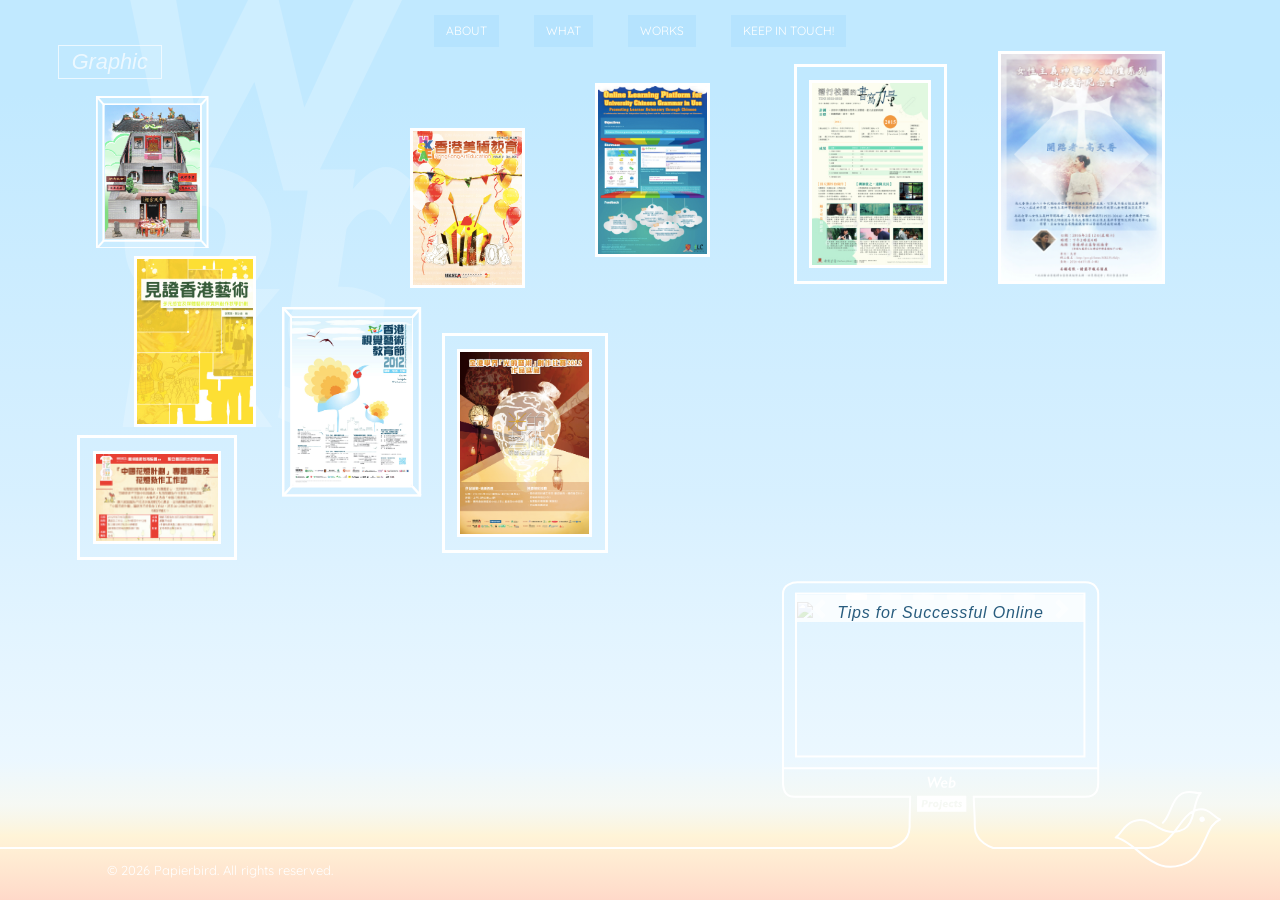
==== works.html @ 5cd2ee88 "portfolio upload" ====
<!DOCTYPE html>
<html lang="en">
	<!-- head -->
	<head>
		<meta charset="UTF-8" />
		<meta name="viewport" content="width=device-width, initial-scale=1.0" />
		<meta name="robots" content="noindex, nofollow, noarchive, nosnippet" />
		<meta http-equiv="X-UA-Compatible" content="ie=edge" />
		<title>:: Papierbird :: Works ::</title>

		<link
			rel="stylesheet"
			href="https://cdnjs.cloudflare.com/ajax/libs/font-awesome/5.12.1/css/all.min.css"
		/>

		<link rel="stylesheet" href="css/menu.css" />
		<link rel="stylesheet" href="css/style.css?rnd=12" />
		<script src="js/js.js"></script>
		<link rel="stylesheet" href="bootstrap/bootstrap.min.css?rnd=4" />
		<script src="bootstrap/jquery.min.js"></script>
		<script src="bootstrap/bootstrap.min.js"></script>
		<script src="bootstrap/popper.min.js"></script>

		<link rel="stylesheet" href="css/lightbox.min.css?rnd=1" />
		<script src="js/lightbox-plus-jquery.js?rnd=1"></script>
	</head>
	<!-- end of head -->

	<body
		class="disable-select"
		oncontextmenu="return false;"
		ondragstart="return false"
	>
		<!-- navbar -->
		<div class="menu-wrap justify-content-center">
			<input type="checkbox" class="toggler" />

			<div class="hamburger">
				<div></div>
			</div>

			<div class="menu">
				<div>
					<div>
						<ul class="navbar-nav">
							<li class="nav-item">
								<a class="nav-link" href="about.html#about">ABOUT</a>
							</li>
							<li class="nav-item">
								<a class="nav-link" href="about.html#what">WHAT</a>
							</li>
							<li class="nav-item">
								<a class="nav-link" href="works.html">WORKS</a>
							</li>
							<li class="nav-item">
								<a class="nav-link" href="mailto:junewongyh@outlook.com"
									>KEEP IN TOUCH!</a
								>
							</li>
						</ul>
					</div>
				</div>
			</div>
		</div>
		<!-- end of navbar-->

		<!-------------------------------------------------- * -------------------------------------------------->

		<!-- contain works-->
		<div id="works" class="container-fluid">
			<!-- row works -->
			<div class="row row-works">
				<!-- works heading -->
				<img
					class="overlay col-sm-3 offset-sm-1 col-6 offset-0"
					src="img/works_heading.svg"
					width="100%"
				/>

				<!-- works -->
				<div class="row work-bg-frm">
					<!-- works bg -->
					<div class="work-bg">
						<a src=""></a>
					</div>

					<!-- web button -->

					<!-- works carousel -->

					<div id="works-carousel" class="carousel slide" data-ride="carousel">
						<!-- Indicators -->
						<ul class="carousel-indicators">
							<li
								data-target="#works-carousel"
								data-slide-to="0"
								class="active"
							></li>
							<li data-target="#works-carousel" data-slide-to="1"></li>
							<li data-target="#works-carousel" data-slide-to="2"></li>
							<li data-target="#works-carousel" data-slide-to="3"></li>
							<li data-target="#works-carousel" data-slide-to="4"></li>
							<li data-target="#works-carousel" data-slide-to="5"></li>
						</ul>

						<!-- The slideshow -->
						<div class="carousel-inner">

							<!-- 1 -->
							<div class="carousel-item active">
								<div
									class="d-flex justify-content-top align-items-top w-100 position-absolute"
								>
									<p>Tips for Successful Online Learning @ CUHK</p>
								</div>
								<a
									class="work-bg-overlay d-flex justify-content-center align-items-center w-100 h-100 position-absolute"
									href="./projects/web/tipsforsol.html"
								></a>
								<img class="" src="./projects/web/img/tipsforsol_00.jpg" />
							</div>

							<!-- 2 -->
							<div class="carousel-item">
								<div
									class="d-flex justify-content-top align-items-top w-100 position-absolute"
								>
									<p>GE Chinese Reflective Writing</p>
								</div>
								<a
									class="work-bg-overlay d-flex justify-content-center align-items-center w-100 h-100 position-absolute"
									href="./projects/web/gecrw.html"
								></a>
								<img class="" src="./projects/web/img/gecrw_00.jpg" />
							</div>

							<!-- 3 -->
							<div class="carousel-item">
								<div
									class="d-flex justify-content-top align-items-top w-100 position-absolute"
								>
									<p>Self-learning Elementary Chinese</p>
								</div>
								<a
									class="work-bg-overlay d-flex justify-content-center align-items-center w-100 h-100 position-absolute"
									href="./projects/web/slec.html"
								></a>
								<img class="" src="./projects/web/img/slec_00.jpg" />
							</div>

							<!-- 4 -->
							<div class="carousel-item">
								<div
									class="d-flex justify-content-top align-items-top w-100 position-absolute"
								>
									<p>WWF STEP</p>
								</div>
								<a
									class="work-bg-overlay d-flex justify-content-center align-items-center w-100 h-100 position-absolute"
									href="./projects/web/wwfstep.html"
								></a>
								<img class="" src="./projects/web/img/wwfstep_00.jpg" />
							</div>

							<!-- 5 -->
							<div class="carousel-item">
								<div
									class="d-flex justify-content-top align-items-top w-100 position-absolute"
								>
									<p>Art of Light 2012</p>
								</div>
								<a
									class="work-bg-overlay d-flex justify-content-center align-items-center w-100 h-100 position-absolute"
									href="./projects/web/aol.html"
								></a>
								<img class="" src="./projects/web/img/aol_00.jpg" />
							</div>

							<!-- 6 -->
							<div class="carousel-item">
								<div
									class="d-flex justify-content-top align-items-top w-100 position-absolute"
								>
									<p>Tradictional Chinese Culture Teaching Materials</p>
								</div>
								<a
									class="work-bg-overlay d-flex justify-content-center align-items-center w-100 h-100 position-absolute"
									href="./projects/web/tccteaching.html"
								></a>
								<img class="" src="./projects/web/img/tcc_00.jpg" />
							</div>
						</div>

						<!-- Left and right controls -->
						<a
							class="carousel-control-prev"
							href="#works-carousel"
							data-slide="prev"
						>
							<span class="carousel-control-prev-icon"></span>
						</a>
						<a
							class="carousel-control-next"
							href="#works-carousel"
							data-slide="next"
						>
							<span class="carousel-control-next-icon"></span>
						</a>
					</div>
				</div>

				<!-- title -->
				<div class="works-poster-ttl-frm">
					<div class="works-poster-ttl">Graphic</div>
				</div>

				<div class="poster">
					<!-- poster title -->

					<!-- poster 1 -->
					<div class="poster1 p-frame overlay">
						<a
							class="works-image-link work-bg-overlay w-100 h-100 position-absolute"
							href="./projects/poster/2010_ancestralhall.jpg"
							data-lightbox="works-set"
							data-title="<h4>Ping Shan Tang Ancestral Hall Puzzle</h4>Learning Material Design<br>Centre for University & School Partnership, CUHK<br><a href='./projects/web/tccteaching.html'>More details</a>"
						>
						</a>
						<img
							class="p-frame-0 works-image"
							src="./projects/poster/2010_ancestralhall.jpg"
							width="100%"
						/>
					</div>

					<!-- poster 2 -->
					<div class="poster2 p-frame p-frame-b overlay">
						<a
							class="works-image-link work-bg-overlay w-100 h-100 position-absolute"
							href="./projects/poster/2011_artwitness.jpg"
							data-lightbox="works-set"
							data-title="<h4>Witness to Hong Kong Art</h4>Publication Design<br>Hong Kong Society for Education in Art<br><a href='https://4f022cd4-0c3c-4f9f-a151-7f875d7fc702.filesusr.com/ugd/0e4adc_e92e0e4e6d314ba9909618e3168b129a.pdf' target='_blank'>Visit content</a> (from <a href='https://www.hksea.org.hk/reference' target='_blank' class='lightbox-link'>https://www.hksea.org.hk/reference</a>)"
						>
						</a>
						<img
							class="works-image"
							src="./projects/poster/2011_artwitness.jpg"
							width="100%"
						/>
					</div>

					<!-- poster 3 -->
					<div class="poster3 p-frame p-frame-b p-frame-2 overlay">
						<a
							class="works-image-link work-bg-overlay w-100 h-100 position-absolute"
							href="./projects/poster/2012_chineselantern.jpg"
							data-lightbox="works-set"
							data-title="<h4>Chinese Lantern Project Flyer</h4>Graphic Design<br>Hong Kong Society for Education in Art"
						>
						</a>
						<img
							class="p-frame-b works-image"
							src="./projects/poster/2012_chineselantern.jpg"
							width="100%"
						/>
					</div>

					<!-- poster 4 -->
					<div class="poster4 p-frame overlay">
						<a
							class="works-image-link work-bg-overlay w-100 h-100 position-absolute"
							href="./projects/poster/2012_hkvaef.jpg"
							data-lightbox="works-set"
							data-title="<h4>Hong Kong Visual Arts Education Festival Poster</h4>Poster Design<br>Hong Kong Society for Education in Art"
						>
						</a>
						<img
							class="p-frame-3 works-image"
							src="./projects/poster/2012_hkvaef.jpg"
							width="100%"
						/>
					</div>

					<!-- poster 5 -->
					<div class="poster5 p-frame p-frame-b overlay">
						<a
							class="works-image-link work-bg-overlay w-100 h-100 position-absolute"
							href="./projects/poster/2012_hksea20thcover.jpg"
							data-lightbox="works-set"
							data-title="<h4>Hong Kong Art Education Journal, 20th Anniversary</h4>Publication Design<br>Hong Kong Society for Education in Art"
						>
						</a>
						<img
							class="works-image"
							src="./projects/poster/2012_hksea20thcover.jpg"
							width="100%"
						/>
					</div>

					<!-- poster 6 -->
					<div class="poster6 p-frame p-frame-b p-frame-2 overlay">
						<a
							class="works-image-link work-bg-overlay w-100 h-100 position-absolute"
							href="./projects/poster/2012_aol.jpg"
							data-lightbox="works-set"
							data-title="<h4>Art of Light Poster</h4>Poster Design<br>Hong Kong Society for Education in Art<br><a href='./projects/web/aol.html'>More details</a>"
						>
						</a>
						<img
							class="p-frame-b works-image"
							src="./projects/poster/2012_aol.jpg"
							width="100%"
						/>
					</div>

					<!-- poster 7 -->
					<div class="poster7 p-frame p-frame-b overlay">
						<a
							class="works-image-link work-bg-overlay w-100 h-100 position-absolute"
							href="./projects/poster/2014_TLIE.jpg"
							data-lightbox="works-set"
							data-title="<h4>Teaching and Learning Innovation Expo Poster</h4>Exhibition Presentation Design<br>Independent Learning Center, CUHK"
						>
						</a>
						<img
							class="works-image"
							src="./projects/poster/2014_TLIE.jpg"
							width="100%"
						/>
					</div>

					<!-- poster 8 -->
					<div class="poster8 p-frame p-frame-b p-frame-2 overlay">
						<a
							class="works-image-link work-bg-overlay w-100 h-100 position-absolute"
							href="./projects/poster/2015_TLIE.jpg"
							data-lightbox="works-set"
							data-title="<h4>Teaching and Learning Innovation Expo Poster</h4>Exhibition Presentation Design<br>Independent Learning Center, CUHK"
						>
						</a>
						<img
							class="p-frame-b works-image"
							src="./projects/poster/2015_TLIE.jpg"
							width="100%"
						/>
					</div>

					<!-- poster 9 -->
					<div class="poster9 p-frame p-frame-b overlay">
						<a
							class="works-image-link work-bg-overlay w-100 h-100 position-absolute"
							href="./projects/poster/2016_ktsmemorialceremony.jpg"
							data-lightbox="works-set"
							data-title="<h4>Dr. Kao Tien-shiang Memorial Ceremony Forum Poster</h4>Poster Design<br>Hong Kong Women Christian Council"
						>
						</a>
						<img
							class="works-image"
							src="./projects/poster/2016_ktsmemorialceremony.jpg"
							width="100%"
						/>
					</div>


				</div>

				<!-- footer -->
				<footer class="works-footer text-white h6 fixed-bottom offset-1">
				&#169 <script>document.write(new Date().getFullYear())</script> Papierbird. All rights reserved.
			</footer>	
			</div>
			<!-- row works -->
		</div>
		<!-- contain works-->

		<!-------------------------------------------------- * -------------------------------------------------->
	</body>
</html>
---- css/menu.css ----
/* menu */

.menu-wrap {
	position: fixed;
	top: 0;
	right: 0;
	left: 0;
	z-index: 5000;
	display: flex;
}

ul.navbar-nav {
	display: flex;
	flex-direction: row;
	margin-top: 15px;
}

ul.navbar-nav li a.nav-link {
	font-size: 12px;
	height: 32px;
	font-weight: light;
	color: #ffffff;
	background-color: rgba(134, 202, 247, 0.2);
	padding: 6px 12px;
	-webkit-transition: all 500ms ease;
	-o-transition: all 500ms ease;
	transition: all 500ms ease;
}

ul li a.nav-link:hover {
	background-color: rgba(134, 202, 247, 0.7);
	color: #ffffff;
}

li.nav-item:not(:last-child) {
	margin-right: 35px;
}

.toggler {
	display: none;
}

/* -------------------------------------------------- lalala -------------------------------------------------- */

@media only screen and (max-width: 576px) {
	.toggler {
		position: absolute;
		top: 0.5rem;
		right: 0.5rem;
		width: 60px;
		height: 60px;
		z-index: 6000;
		opacity: 0;
		cursor: pointer;
		display: block;
	}

	.hamburger {
		position: absolute;
		top: 1rem;
		right: 1rem;
		width: 50px;
		height: 50px;
		border-radius: 50%;
		z-index: 5500;
		display: flex;
		align-items: center;
		justify-content: center;
		background-color: rgba(134, 203, 227, 0.4);
	}

	.hamburger > div {
		position: absolute;
		width: 50%;
		height: 3px;
		border-radius: 1.5px;
		background-color: #ffffff;
		transition: 0.4s;
	}

	.hamburger > div:before {
		content: '';
		position: absolute;
		width: 100%;
		height: 3px;
		border-radius: 1.5px;
		background-color: #ffffff;
		top: -10px;
		right: 0;
		transition: 0.4s;
	}

	.hamburger > div:after {
		content: '';
		position: absolute;
		width: 100%;
		height: 3px;
		border-radius: 1.5px;
		background-color: #ffffff;
		top: 10px;
		left: 0;
		transition: 0.4s;
	}

	.toggler:checked + .hamburger > div {
		transform: rotate(-225deg);
		-webkit-transition: all 500ms ease;
		-o-transition: all 500ms ease;
		transition: all 500ms ease;
	}

	.toggler:checked:hover + .hamburger > div {
		transform: rotate(-225deg);
	}

	.toggler:checked + .hamburger > div:before,
	.toggler:checked + .hamburger > div:after {
		top: 0;
		transform: rotate(90deg);
	}

	ul.navbar-nav {
		flex-direction: column;
		font-size: 10vw !important;
	}

	ul.navbar-nav li.nav-item {
		margin: 1vw 0 !important;
	}

	.menu {
		position: fixed;
		top: 0;
		left: 0;
		width: 100%;
		height: 100%;
		visibility: hidden;
		transition: 0.6s;
	}

	.menu > div {
		position: absolute;
		top: 50%;
		left: 50%;
		transform: translateX(150%) translateY(-50%);
		width: 1800px;
		height: 1800px;
		border-radius: 50%;
		background-color: rgba(255, 255, 255, 0.95);
		display: flex;
		justify-content: center;
		align-items: center;
		text-align: center;
		transition: 0.6s;
	}

	.menu > div > div {
		max-width: 90vw;
		max-height: 100vh;
		opacity: 0;
		transition: 0.6s;
	}

	.menu > div > div > ul > li {
		list-style: none;
	}

	ul.navbar-nav li a.nav-link {
		background-color: rgba(134, 202, 247, 0.8);
		font-size: 8vw !important;
		font-family: 'Gill Sans';
		font-style: italic;
		font-weight: 800 !important;
		height: unset;
		padding: 0.36em 0.7em !important;
		line-height: 0.8em;
	}

	.menu > div > div > ul > li > a {
		text-decoration: none;
		color: #fff;
		margin: 0.5rem;
		transition: 0.3s;
		display: inline-block;
	}

	.menu > div > div > ul > li > a:hover {
		background-color: rgba(134, 202, 247, 1);
	}

	.toggler:checked ~ .menu {
		visibility: visible;
	}

	.toggler:checked ~ .menu > div {
		transform: translateX(-50%) translateY(-50%);
	}

	.toggler:checked ~ .menu > div > div {
		opacity: 1;
	}
}

/* skills nav */

#myTab {
	border-bottom: unset;
	margin-bottom: 3em;
}

.what-cloud {
	background: url('../img/what_skills_cloud.svg') bottom center/100% no-repeat;
	height: auto;
}

ul.skillsnav li.nav-item:not(:last-child) {
	margin-right: 5vw;
}

ul.skillsnav.nav li.nav-item a {
	padding: unset;
}

ul.skillsnav a.nav-link {
	color: #86cbe3;
	text-align: center;
	border: unset;
	background-color: unset;
	padding: 3px 25px !important;
	-webkit-transition: unset;
	-o-transition: unset;
	transition: unset;
}

ul.skillsnav a.nav-link.active,
ul.skillsnav a.nav-link:hover {
	border: unset;
	background-color: unset;
	color: #285c7e;
	margin-left: -25px;
	padding-left: 50px !important;
}

ul.skillsnav a#overall-tab.active,
ul.skillsnav a#overall-tab:hover {
	background: url('../img/what_skillsbtn_gf.svg') left no-repeat;
}

ul.skillsnav a#software-tab.active,
ul.skillsnav a#software-tab:hover {
	background: url('../img/what_skillsbtn_yf.svg') left no-repeat;
}

ul.skillsnav a#coding-tab.active,
ul.skillsnav a#coding-tab:hover {
	background: url('../img/what_skillsbtn_bf.svg') left no-repeat;
}

@media only screen and (max-width: 320px) {
	.skillsnav {
		margin-left: 10px;
	}
}

@media only screen and (max-width: 576px) {
	ul.skillsnav a.nav-link {
		padding: 1px 12px !important;
	}

	ul.skillsnav a.nav-link.h4,
	.s-item.what-cloud.h4 {
		font-size: 1rem;
	}

	ul.skillsnav li.nav-item:not(:last-child) {
		margin-right: 3vw;
	}

	ul.skillsnav a.nav-link.active,
	ul.skillsnav a.nav-link:hover {
		margin-left: -12px;
		padding-left: 24px !important;
	}

	ul.skillsnav a#overall-tab.active,
	ul.skillsnav a#overall-tab:hover {
		background: url('../img/what_skillsbtn_gf.svg') left/23% no-repeat;
	}

	ul.skillsnav a#software-tab.active,
	ul.skillsnav a#software-tab:hover {
		background: url('../img/what_skillsbtn_yf.svg') left/23% no-repeat;
	}

	ul.skillsnav a#coding-tab.active,
	ul.skillsnav a#coding-tab:hover {
		background: url('../img/what_skillsbtn_bf.svg') left/23% no-repeat;
	}
}

/* my tab content */

#myTabContent .what-skills-level {
	margin-bottom: 2em;
}

.what-skills-table {
	width: 70vw;
	display: grid;
	/* grid-template-columns: repeat(6, 1fr);grid-template-rows: repeat(8, 1fr); */
	grid-column-gap: 35px;
	grid-row-gap: 20px;
}

.s-item {
	padding-bottom: 1.2vw;
	text-align: center;
	margin-bottom: unset !important;
	line-height: unset !important;
	min-width: 150px;
	color: #285c7e !important;
}

/* types */

.s-be {
	grid-area: 1 / 2 / 2 / 3;
}

.s-elmt {
	grid-area: 1 / 3 / 2 / 4;
}

.s-int {
	grid-area: 1 / 4 / 2 / 5;
}

.s-adv {
	grid-area: 1 / 5 / 2 / 6;
}

.s-exp {
	grid-area: 1 / 6 / 2 / 7;
}

/* items */

.s-item1 {
	grid-area: 2 / 1 / 3 / 2;
}

.s-item2 {
	grid-area: 3 / 1 / 4 / 2;
}

.s-item3 {
	grid-area: 4 / 1 / 5 / 2;
}

.s-item4 {
	grid-area: 5 / 1 / 6 / 2;
}

.s-item5 {
	grid-area: 6 / 1 / 7 / 2;
}

.s-item6 {
	grid-area: 7 / 1 / 8 / 2;
}

.s-item7 {
	grid-area: 8 / 1 / 9 / 2;
}

.s-item8 {
	grid-area: 9 / 1 / 10 / 2;
}

/* level */

/* overall level */
.s-res {
	grid-area: 2 / 2 / 3 / 5;
}

.s-des {
	grid-area: 3 / 2 / 4 / 7;
}

.s-code {
	grid-area: 4 / 2 / 5 / 6;
}

/* software level */
.s-ps {
	grid-area: 2 / 2 / 3 / 7;
}

.s-illu {
	grid-area: 3 / 2 / 4 / 7;
}

.s-ind {
	grid-area: 4 / 2 / 5 / 7;
}

.s-fig {
	grid-area: 5 / 2 / 6 / 6;
}


.s-ae {
	grid-area: 6 / 2 / 7 / 5;
}

.s-pp {
	grid-area: 7 / 2 / 8 / 5;
}



/* coding level */
.s-html {
	grid-area: 2 / 2 / 3 / 7;
}

.s-css {
	grid-area: 3 / 2 / 4 / 7;
}

.s-js {
	grid-area: 4 / 2 / 5 / 5;
}

.s-bsp {
	grid-area: 5 / 2 / 6 / 6;
}




/* length */

.s-sle {
	display: none;
}

/* level bg */
.s-le-adv-exp {
	background: url('../img/what_sle_adv_exp.svg') bottom center/100% no-repeat;
	height: 100%;
	margin-right: 1vw;
}

.s-le-elmt-int {
	background: url('../img/what_sle_elmt_int.svg') bottom center/100% no-repeat;
	height: 100%;
	margin-right: 1vw;
}

.s-le-be {
	background: url('../img/what_sle_be.svg') bottom center/100% no-repeat;
	height: 100%;
}

@media only screen and (max-width: 768px) {
	#myTabContent {
		justify-content: center;
	}

	.s-be,
	.s-elmt,
	.s-int,
	.s-adv,
	.s-exp {
		display: none;
	}

	.s-item {
		padding-bottom: 2.1vw;
		min-width: 7em;
	}

	/* short level*/
	.s-res,
	.s-ps,
	.s-html {
		grid-area: 2 / 2 / 3 / 4;
	}

	.s-des,
	.s-illu,
	.s-css {
		grid-area: 3 / 2 / 4 / 4;
	}

	.s-code,
	.s-ind,
	.s-js {
		grid-area: 4 / 2 / 5 / 4;
	}

	.s-fig,
	.s-bsp {
		grid-area: 5 / 2 / 6 / 4;
	}

	.s-ae,
 {
		grid-area: 6 / 2 / 7 / 4;
	}

	.s-pp {
		grid-area: 7 / 2 / 8 / 4;
	}



	/* hide long length */

	.s-le-adv-exp,
	.s-le-elmt-int,
	.s-le-be {
		display: none;
	}
}

@media only screen and (min-width: 576px) and (max-width: 768px) {
	.s-sle {
		display: grid;
		background: url('../img/what_sle.svg') bottom center/100% no-repeat;
		height: auto;
		padding: 0 2vw 3vw 4vw;
		margin-top: 1vw;
		margin-bottom: 0 !important;
	}
}

@media only screen and (min-width: 400px) and (max-width: 576px) {
	.what-skills-table {
		margin-left: -10vw;
	}

	.s-sle {
		display: grid;
		background: url('../img/what_sle.svg') bottom center/100% no-repeat;
		height: auto;
		padding: 0vw 10vw 2.3vw 4vw;
		margin-top: 1vw;
		margin-bottom: 0 !important;
	}
}

@media only screen and (max-width: 400px) {
	.what-skills-table {
		margin-left: -15vw;
	}

	.s-sle {
		display: grid;
		background: url('../img/what_sle.svg') bottom center/100% no-repeat;
		height: auto;
		padding: 0vw 10vw 2.3vw 4vw;
		margin-top: 1vw;
		margin-bottom: 0 !important;
		margin-left: -5vw;
	}
}
---- css/style.css ----
@font-face {
	font-family: 'Gill Sans', sans-serif;
	src: url('../fonts/GillSans.ttc');
}

@import url('https://fonts.googleapis.com/css2?family=Noto+Serif+TC:wght@700&display=swap');

html,
body {
	height: 100%;
}

html {
	-webkit-text-size-adjust: none !important;
}

html,
body {
	scroll-behavior: smooth;
}

.cr-text {
	color: #285c7e !important;
	opacity: 0.9 !important;
}

.cr-whtext {
	color: #86cbe3 !important;
}

.cr-res-ttl {
	color: #c5ed91;
}

.cr-resbd {
	border-color: #e5fdc6;
}

.cr-resbg {
	background-color: rgba(229, 253, 198, 0.3);
}

.cr-des-ttl {
	color: #f0e68f;
}

.cr-desbd {
	border-color: #fffbd3;
}

.cr-desbg {
	background-color: rgba(253, 247, 198, 0.3);
}

.cr-dev-ttl {
	color: #a0dbef;
}

.cr-devbd {
	border-color: #b5e8fa;
}

.cr-devbg {
	background-color: rgba(181, 232, 250, 0.3);
}

.cr-subh {
	color: #b5e8fa;
}

.cr-whtlevel {
	color: #98d4e8 !important;
}

.cr-ref {
	color: #ebfaff;
}

.cr-proj {
	color: #5b5b5b;
}

.opacity-9 {
	opacity: 0.9;
}

.overlay {
	position: absolute !important;
	top: 0;
	left: 0;
	right: 0;
	bottom: 0;
}

/* project papierbird */

.cr-proj-pp-frm {
	border: 1px solid #c5eaff;
}

.cr-proj-pp-bg {
	background-color: rgba(134, 203, 227, 0.2);
}

a.cr-proj-pp-bg:hover {
	background-color: rgba(134, 203, 227, 0.4);
}

/* project tipsforsol */

.cr-proj-sol-info {
	color: #2c6f14;
}

.cr-proj-sol {
	color: #279401;
}

.cr-proj-sol-link {
	color: #98cc43;
}

.cr-proj-sol-frm {
	border: 1px solid #ecffc2;
}

.cr-proj-sol-bg {
	background-color: rgba(236, 255, 194, 0.3);
}

a.cr-proj-sol-bg:hover {
	background-color: rgba(236, 255, 194, 0.9);
}

/* project gecrw */

.cr-proj-gecrw-info {
	color: #267e91;
}

.cr-proj-gecrw {
	color: #285761;
}

.cr-proj-gecrw-link {
	color: #f8cd41;
}

.cr-proj-gecrw-frm {
	border: 1px solid rgba(248, 205, 65, 0.2);
}

.cr-proj-gecrw-bg {
	background-color: rgba(248, 205, 65, 0.1);
}

a.cr-proj-gecrw-bg:hover {
	background-color: rgba(248, 205, 65, 0.4);
}

/* project slec */

.cr-proj-slec-info {
	color: #1f99e4;
}

.cr-proj-slec {
	color: #0572b7;
}

.cr-proj-slec-link {
	color: #f8cd41;
}

.cr-proj-slec-frm {
	border: 1px solid #fdf6dc;
}

.cr-proj-slec-bg {
	background-color: rgba(252, 245, 217, 0.3);
}

a.cr-proj-slec-bg:hover {
	background-color: rgba(252, 245, 217, 0.6);
}

/* project step */

.cr-proj-step-info {
	color: #7a3c03;
}

.cr-proj-step {
	color: #ff7a00;
}

.cr-proj-step-link {
	color: #ffd300;
}

.cr-proj-step-frm {
	border: 1px solid rgba(255, 211, 0, 0.2);
}

.cr-proj-step-bg {
	background-color: rgba(255, 211, 0, 0.1);
}

a.cr-proj-step-bg:hover {
	background-color: rgba(255, 211, 0, 0.3);
}

/* project bunnana */

.cr-proj-bunnana-info1 {
	color: #a245da;
}

.cr-proj-bunnana-info2 {
	color: #fae408;
}

.cr-proj-bunnana-info3 {
	color: #7bdc22;
}

.cr-proj-bunnana {
	color: #6a0682;
}

.cr-proj-bunnana-frm {
	border: 1px solid rgba(218, 132, 255, 0.3);
}

.cr-proj-bunnana-bg {
	background-color: rgba(218, 132, 255, 0.15);
}

/* project aol */

.cr-proj-aol {
	color: #9e3c0a;
}

.cr-proj-aol-info {
	color: #ee8253;
}

.cr-proj-aol-frm {
	border: 1px solid #feefc9;
}

.cr-proj-aol-bg {
	background-color: #fff8ed;
}

/* project tcc */
.tcc-quote {
	font-family: 'Noto Serif TC', serif;
	font-size: 1.5em;
	text-indent: -0.5em;
	line-height: 1.5em;
	letter-spacing: 0.05em;
}



/* html */

body h5,
body .h5 {
	line-height: 1.7em;
	font-size: calc(12px + 0.35vw);
	/* font-size: 16px; */
}

.heading {
	font-family: 'Gill Sans', sans-serif;
	font-size: 288px;
	font-weight: 700;
	font-style: italic;
	line-height: 40%;
}

.subhead {
	font-family: 'Gill Sans', sans-serif;
	font-size: 42px;
	font-weight: 700;
	font-style: italic;
}

/* -------------------------------------------------- main -------------------------------------------------- */

/* about */

.row-about {
	background: url('../img/about_bg.jpg') top center/cover no-repeat;
	min-height: 100vh;
}

.about-frm {
	background: url('../img/about.svg') center/100% no-repeat;
	z-index: 2;
}

.about-text-ttl,
.about-text img {
	display: none;
}

.about-text h5 {
	width: 75%;
	padding-left: 20%;
	padding-top: 160px;
	z-index: 3;
}

/* what to do */
#what {
	margin-top: 7.5vw;
	position: relative;
}

.row-what-bg {
	background: url('../img/what_bgtop.svg') top left -7.5vw/100% no-repeat;
	height: 100%;
}

.what-title {
	top: -3vw;
	float: left !important;
}

.what-cloudtop {
	background: url('../img/what_cloudtop.svg') top/100% no-repeat;
	margin-top: 14vw;
	z-index: 1000;
}

.what-intro {
	margin-top: 4vw;
	margin-left: 4.5vw;
	z-index: 4000;
}

.what-intro-title {
	border-bottom: 3px solid #b5e8fa;
	padding: 0 !important;
}

.what-introtext {
	margin-top: 15px;
	padding: 0 !important;
}

.what-bird {
	margin-top: 12vw;
	margin-right: 1vw;
	z-index: 2000;
}

/* what i can do */

.what-icando {
	margin-top: 35vw;
	position: relative;
}

.what-icando-lm {
	margin-left: 8vw;
}

.what-textbox {
	position: relative;
	display: table;
	width: 235px;
	height: 235px;
	padding: 20px 40px 20px 20px;
	z-index: 3000;
}

.what-textbox.h5 {
	line-height: 1.5em;
}

.what-textbox:not(:last-child) {
	margin-right: 5.5vw;
}

.what-textfrm {
	width: 235px;
	height: 235px;
	margin: -17px 0 0 -17px;
	border-style: solid;
	border-width: 2px;
	z-index: 2500;
}

.what-textfrm p {
	margin: -22px 0 0 -32px;
}

/* what skills */

#skills {
	position: relative;
}

.row-skills-bg {
	background: linear-gradient(
			to top,
			#c4eaff 5.21%,
			rgba(225, 251, 253, 0.45) 77.08%,
			rgba(217, 248, 252, 0) 100%
		)
		no-repeat;
	background-position: top left -7.5vw;
	height: 100%;
}

.what-cloudbtm {
	background: url('../img/what_cloudbtm.svg') top/100% no-repeat;
}

.what-skills-vlb {
	border-left: 6px solid #ffffff;
	height: 27vw;
	z-index: 450;
}

.what-skills-vl {
	border-left: 0.25px solid #b5e8fa;
	height: 28vw;
	margin-left: -5px;
	z-index: 500;
}

.what-skills-bird {
	position: absolute !important;
	margin-top: 23vw;
	background: url('../img/what_skills_bird.png') top/100% no-repeat;
}

/* what skills frame */

.what-skills-title {
	margin-top: 1em;
}

.what-skills {
	position: relative;
	margin-top: 2rem;
	margin-bottom: 8rem;
}

/* about works */

#about-works {
	position: relative;
	margin-top: -1px;
}

.about-work-bg {
	width: 100%;
	line-height: 0.8 !important;
}

.about-work-bg a {
	width: 100%;
	padding-right: 5vw;
	margin-top: 13vw;
	content: url('../img/what_works_bg.svg');
}

.about-work-bg-link {
	position: absolute;
	margin-left: 50.5%;
	margin-top: 25.3%;
	width: 29.35%;
	height: 30.9%;
	font-family: 'Gill Sans', sans-serif;
	font-size: 3.2vw;
	font-weight: normal;
	font-style: italic;
	letter-spacing: 0.05em;
}

a.about-work-bg-text {
	color: #86cbe3;
	-webkit-transition: all 500ms ease;
	-o-transition: all 500ms ease;
	transition: all 500ms ease;
}

a.about-work-bg-text:hover {
	color: #86cbe3;
	background: #dbeff7;
	color: #fff;
}

/* about ref */

#about-ref {
	position: relative;
}

.about-ref-bg {
	/* background-color: #c4eaff; */
	background-image: url('../img/what_ref_bg.svg');
	background-position: top left -7.5vw;
	background-repeat: repeat-y;
	background-size: 100%;
	padding-bottom: 12rem;
}

.ref-box {
	position: relative;
	border: 0.5px solid #ffffff;
	padding: 1.3em 1.5em !important;
	line-height: 1.2em;
}

.ref-text p {
	font-size: 1.3rem;
	font-weight: 400;
	line-height: 1.3em;
}
.ref-text {
	position: relative;
	z-index: 1000;
}

.ref-quoteup {
	position: absolute;
	margin-left: -3em;
	margin-top: -3em;
	opacity: 0.7;
}

.ref-quotedown {
	position: relative;
	float: right;
	margin-top: -2em;
	margin-right: -3em;
	margin-bottom: -2.5em;
	opacity: 0.7;
}

/* works */

#works {
	position: relative;
}

.row-works {
	background: url('../img/works_bg.svg') bottom center/cover no-repeat;
	height: 100vh;
	min-height: -webkit-fill-available;
}

.work-bg-frm {
	position: fixed;
	right: 0;
	bottom: 30px;
	width: 105%;
}

.work-bg {
	width: 100%;
	line-height: 0.8 !important;
}

.work-bg a {
	width: 100%;
	padding-right: 5vw;
	content: url('../img/works_bg_computer.svg');
}

#works-carousel {
	position: absolute;
    margin-left: 62.95%;
    margin-top: 1.04%;
    width: 21.35%;
}

#works-carousel .carousel-item img {
	width: 100%;
}

#works-carousel .carousel-item p {
	background: rgba(255, 255, 255, 0.8);
	color: #285c7e;
	font-family: 'Gill Sans', sans-serif;
	font-size: 1em;
	font-weight: normal;
	font-style: italic;
	letter-spacing: 0.05em;
	line-height: 1.2em;
	text-align: center;
	padding: 0.6vw;
	width: 100%;
	margin-top: unset;
	margin-bottom: unset;
}

#works-carousel .carousel-indicators li {
	width: 1.8vw;
	height: 0.4vw;
	margin-right: 0.5vw;
	margin-left: 0.5vw;
	border-radius: 1vw;
	cursor: pointer;
}

#works-carousel .carousel-indicators {
	bottom: 0;
	margin-bottom: 1vw;
}

.work-bg-overlay {
	opacity: 0;
	-webkit-transition: all 500ms ease;
	-o-transition: all 500ms ease;
	transition: all 500ms ease;
}

.work-bg-overlay:hover {
	background: #ffffff;
	opacity: 50%;
}

/* poster */

.p-frame {
	bottom: unset;
	z-index: 2000;
}

.p-frame-b {
	border: 0.25vw solid #fff;
}

.p-frame-0 {
	padding: 0.69vw;
	background: url('../projects/poster/poster_frm3.svg') top/cover no-repeat;
}

.p-frame-2 {
	padding-right: 2vw;
}

.p-frame-2 img {
	margin: 1vw;
}

.p-frame-3 {
	padding: 0.85vw;
	background: url('../projects/poster/poster_frm3.svg') top/cover no-repeat;
}

.works-poster-ttl {
	position: absolute;
	font-family: 'Gill Sans', sans-serif;
	font-size: 1.7vw;
	font-style: italic;
	line-height: 1.5em;
	color: #ffffff;
	opacity: 70%;
	border: 1px solid #ffffff;
	padding: 0 0.6em;
	margin-left: 4.5%;
	margin-top: 3.5%;
}

.poster1 {
	max-width: 8.8%;
    margin-left: 7.5%;
    margin-top: 7.5%;
}

.poster2 {
	max-width: 9.5%;
    margin-left: 10.5%;
    margin-top: 20%;
}

.poster3 {
	max-width: 12.5%;
    margin-left: 6%;
	margin-top: 34%;
}

.poster4 {
	max-width: 11%;
	margin-left: 22%;
	margin-top: 24%;
}

.poster5 {
	max-width: 9%;
	margin-left: 32%;
	margin-top: 10%;
}

.poster6 {
	max-width: 13%;
	margin-left: 34.5%;
	margin-top: 26%;
}

.poster7 {
	max-width: 9%;
	margin-left: 46.5%;
	margin-top: 6.5%;
}

.poster8 {
	max-width: 12%;
	margin-left: 62%;
	margin-top: 5%;
}

.poster9 {
  max-width: 13%;
  margin-left: 78%;
  margin-top: 4%;
}

/* projects */

body.project {
	height: usnet;
}

.project h3 {
	line-height: 1em;
}

.project img {
	width: 100%;
}

.project-header a {
	color: #86cbe3;
	line-height: 1.3em;
	font-weight: lighter;
	margin: 0 4%;
}

.project-header a:hover {
	color: #4eaccc;
}

.header-line {
	border-top: 1px #86cbe3 solid;
	opacity: 50%;
}

.project-info {
	font-size: 13px;
}

.project-info p {
	line-height: 1.2em;
	margin-top: 4px;
	margin-bottom: 0;
}

.project-info br {
	margin-bottom: 5px;
}

.project-main h1 {
	line-height: 0.8em !important;
}

.project-main p {
	padding: 10px 13px;
}

.project-half {
	margin-top: -9vw;
}

.proj-imgshadow {
	border: 0.5rem solid #ffffff;
	box-shadow: 0.15vw 0.15vw 0.4vw rgba(112, 150, 155, 0.15);
	margin-bottom: 20px;
}

.proj-shadow {
	box-shadow: 0.15vw 0.15vw 0.4vw rgba(112, 150, 155, 0.15);
	margin-bottom: 20px;
}

.project-half img:not(:last-child) {
	margin-right: 1vw;
}

.proj-comp-bg {
	background: url('../projects/web/img/proj_comp_bg.svg') top/100% no-repeat;
	padding: 2.2vw 0.3vw 0.3vw 0.3vw;
}

.proj-comp-bg-m {
	padding: 2.3vw 0.3vw 0.3vw 0.3vw !important;
}

.proj-comp-bg-b {
	padding: 2.4vw 0.3vw 0.3vw 0.3vw !important;
}

.proj-comp-bg-rw {
	background: url('../projects/web/img/proj_comp_bg_rw.svg') top/100% no-repeat;
	padding: 2vw 0.3vw 0.3vw 0.3vw;
	margin-bottom: 10px;
}

#listofworks {
	padding-right: unset !important;
	text-align: center;
}

#listofworks button {
	position: absolute;
	top: 0;
	right: 0;
	margin-right: -15px;
	margin-top: -15px;
	cursor: pointer;
	z-index: 1000;
}
#listofworks li {
	margin: unset;
	display: inline-block;
	font-family: 'Gill Sans', sans-serif;
	font-size: 2.4vw;
	font-weight: 700;
	font-style: italic;
	line-height: 1em;
	margin-bottom: unset;
}

#listofworks li:not(:last-child) {
	padding-bottom: 0.5em;
}

#listofworks li:hover {
	color: #86cbe3;
	text-decoration: underline;
}

#listofworks a {
	color: #86cbe3;
	-webkit-transition: all 500ms ease;
	-o-transition: all 500ms ease;
	transition: all 500ms ease;
}

#listofworks a:hover {
	color: #4eaccc;
	text-decoration: underline 0.3vw !important;
}

#listofworks .modal-dialog {
	max-width: 30vw;
}

#listofworks .modal-body {
	margin: 1vw 2vw;
}

#listofworks .modal-content {
	border: 1px rgba(134, 203, 227, 0.5) solid;
	border-radius: 0;
	box-shadow: 2px 6px 8px rgba(112, 150, 155, 0.2);
}

.list-open .modal-backdrop {
	background-color: #ffffff;
	opacity: 0.95 !important;
}

/* footer */
footer {
	height: 55px;
	font-weight: light !important;
	line-height: 0;
}

.works-footer.fixed-bottom {
	height: 30px !important;
}

.project-header footer {
	color: #86cbe3;
	margin-top: 1.7vh;
}

/* -------------------------------------------------- lalala -------------------------------------------------- */

/* media */

/* sm: 576px */
@media only screen and (max-width: 576px) {
	/* media about */
	.about-frm {
		/* background: url('../img/about_s.svg') center/100% no-repeat; */
		background: none;
	}

	.about-text-ttl {
		background-image: url('../img/about_ss.svg');
		background-repeat: no-repeat;
		background-position: left top;
		background-size: 60vw;
		display: inline-block;
		height: 60vw;
		width: 60vw;
		margin-left: -1em;
		position: absolute;
		z-index: 1000;
	}

	.about-text h5 {
		color: white !important;
		line-height: 1.5em;
		background: rgba(231, 249, 252, 0.4);
		margin-left: 5%;
		margin-right: 5%;
		margin-top: 26%;
		width: unset;
		padding-top: 5em;
		padding-left: 2em;
		padding-right: 2em;
		padding-bottom: 2em;
	}

	.about-text img {
		display: inline-block;
		float: right;
		margin-right: -4em;
		margin-top: 1em;
	}

	.about-text {
		margin-top: 3em;
		margin-bottom: 3em;
	}

	/* media what */

	.what-cloudtop {
		margin-top: 37vw;
	}

	.what-intro {
		margin-left: 0;
	}

	.what-intro-title {
		margin-top: 53vw;
		padding-bottom: 0.6em !important;
	}

	.subhead {
		font-size: 2rem !important;
		line-height: 0.6em;
	}

	.what-icando {
		margin-top: 27em;
	}

	.what-textfrm p {
		margin: -18px 0 0 -32px;
	}

	.what-textbox {
		width: 80%;
		height: 80%;
		padding-bottom: 15%;
	}

	.what-textfrm {
		width: 100%;
		height: 100%;
	}

	/* media skills */

	.what-skills-vlb {
		height: 39vw;
	}

	.what-skills-vl {
		height: 42vw;
	}

	/* media ref */
	.ref-text p {
		font-size: 1rem;
	}

	.ref-text {
		font-size: 0.8rem;
	}

	/* media works */

	.about-work-bg a {
		content: url('../img/what_works_bg_s.svg');
	}

	.about-work-bg-link {
		margin-left: 51.8%;
		margin-top: 48%;
		width: 28.3%;
		height: 20.6%;
		font-size: 5.5vw;
		font-weight: light;
	}

	/* media projects */

	.project-header header img {
		width: 100%;
		min-width: 50px;
	}

	.project-header a.h6 {
		font-size: 11px;
	}
	
	.tcc-main-img {
        margin: 0px 0 40px 78px;
        width: 150% !important;
	}

	/* media footer */

	footer {
		line-height: 1.2;
	}
}

/* sm5-md7 */
@media only screen and (min-width: 576px) and (max-width: 768px) {
	body .h5,
	body h5 {
		font-size: calc(11px + 0.35vw) !important;
	}

	/* media what */

	.what-intro-title {
		font-size: calc(30px + 0.5vw) !important;
	}

	.what-icando {
		margin-top: 42vw;
	}
	/* media skills */

	.what-skills-bird {
		margin-top: 50vw;
	}

	/* media footer */
	footer {
		line-height: 1.1;
	}
}

/* md: 768px */

@media only screen and (max-width: 768px) {
	/* media bird */
	.what-bird {
		margin-top: 20vw;
	}

	/* media works */
	.row-works {
		position: relative;
		height: unset;
	}

	.row-works .row {
		display: unset;
		display: unset;
		display: unset;
		-ms-flex-wrap: unset;
		flex-wrap: unset;
		margin-right: unset;
		margin-left: unset;
	}

	.work-bg a {
		position: absolute;
		padding-right: 2vw;
		content: url('../img/works_bg_computer_s.svg');
	}

	.work-bg-frm {
		position: relative;
		bottom: unset;
		width: 100%;
		margin-top: 30vw;
	}

	#works-carousel {
		position: relative;
		margin-left: 16.6%;
		margin-top: 3.4%;
		width: 65.8%;
		height: 92.5%;
	}

	#works-carousel .carousel-indicators li {
		width: 2.5vw;
		height: 1vw;
		margin-right: 0.7vw;
		margin-left: 0.7vw;
	}

	/* media poster */

	.works-poster-ttl-frm {
		display: flex;
		justify-content: center;
		width: 100%;
	}

	.works-poster-ttl {
		font-size: 1.7vw;
		opacity: 69%;
		position: relative;
		font-size: 4vw;
		opacity: 99%;
		margin-left: unset;
		margin-top: 35vw;
	}

	.poster {
		width: 100%;
		margin-bottom: 9vw;
		display: flex;
		flex-direction: column-reverse;
	}

	.p-frame {
		position: relative !important;
	}

	.p-frame-2 img {
		margin: 5vw;
	}

	.p-frame-2 {
		padding-right: 10vw;
	}

	.p-frame-3,
	.p-frame-0 {
		padding: 4vw;
		background: url('../projects/poster/poster_frm3_s.svg') top/cover no-repeat;
	}

	.poster1,
	.poster2,
	.poster3,
	.poster4,
	.poster5,
	.poster6,
	.poster7,
	.poster8,
	.poster9,
	.poster10 {
		max-width: 55%;
		margin-left: auto;
		margin-right: auto;
		margin-top: 7vw;
	}

	.works-footer.fixed-bottom {
		height: 55px !important;
		position: unset;
	}

	/* media projects */

	#listofworks li {
		font-weight: 600;
		font-size: 20px;
	}

	#listofworks li:not(:last-child) {
		padding-bottom: 0.5em;
	}

	#listofworks a:hover {
		text-decoration: underline 3px;
	}

	#listofworks .modal-dialog {
		max-width: 80%;
		width: 300px;
		margin: 0 auto;
	}

	#listofworks .modal-body {
		margin: 4vw 0 5vw 0;
	}

	.project h3 {
		font-size: 24px;
	}

	.project-main p {
		/* margin-bottom: 0; */
	}

	.proj-comp-bg,
	.proj-comp-bg-rw {
		padding: 5vw 0.7vw 0.7vw 0.7vw !important;
	}

	.project-half img {
		border: 0.3rem solid #ffffff;
		margin-bottom: 5px;
	}

	.proj-imgshadow {
		border: 0.3rem solid #ffffff;
		box-shadow: 0.05em 0.15em 0.2em rgba(112, 150, 155, 0.08);
		margin-bottom: 8px;
	}

	.proj-shadow {
		box-shadow: 0.05em 0.15em 0.2em rgba(112, 150, 155, 0.08);
	}
}

@media only screen and (min-width: 768px) {
	/* media what */
	.what-icando-lm {
		margin-left: 0;
	}

	.tcc-main-img {
		margin: 20px 0 40px 75px;
		width: 70% !important;
	}

	.tcc-intro-box {
		margin-top: 60px;
		width: 85%;
	}
}

@media only screen and (min-width: 768px) and (max-width: 992px) {
	/* media footer */
	footer {
		line-height: 0.3;
	}
}

/* sm5-lg9 */
@media only screen and (min-width: 576px) and (max-width: 992px) {
	/* media about */
	.about-text h5 {
		padding-top: 100px;
	}
}

/* lg: 992px */
@media only screen and (max-width: 992px) {
	/* media what */
	.what-textbox {
		margin-bottom: 70px !important;
		margin-left: auto !important;
		margin-right: auto !important;
	}
}
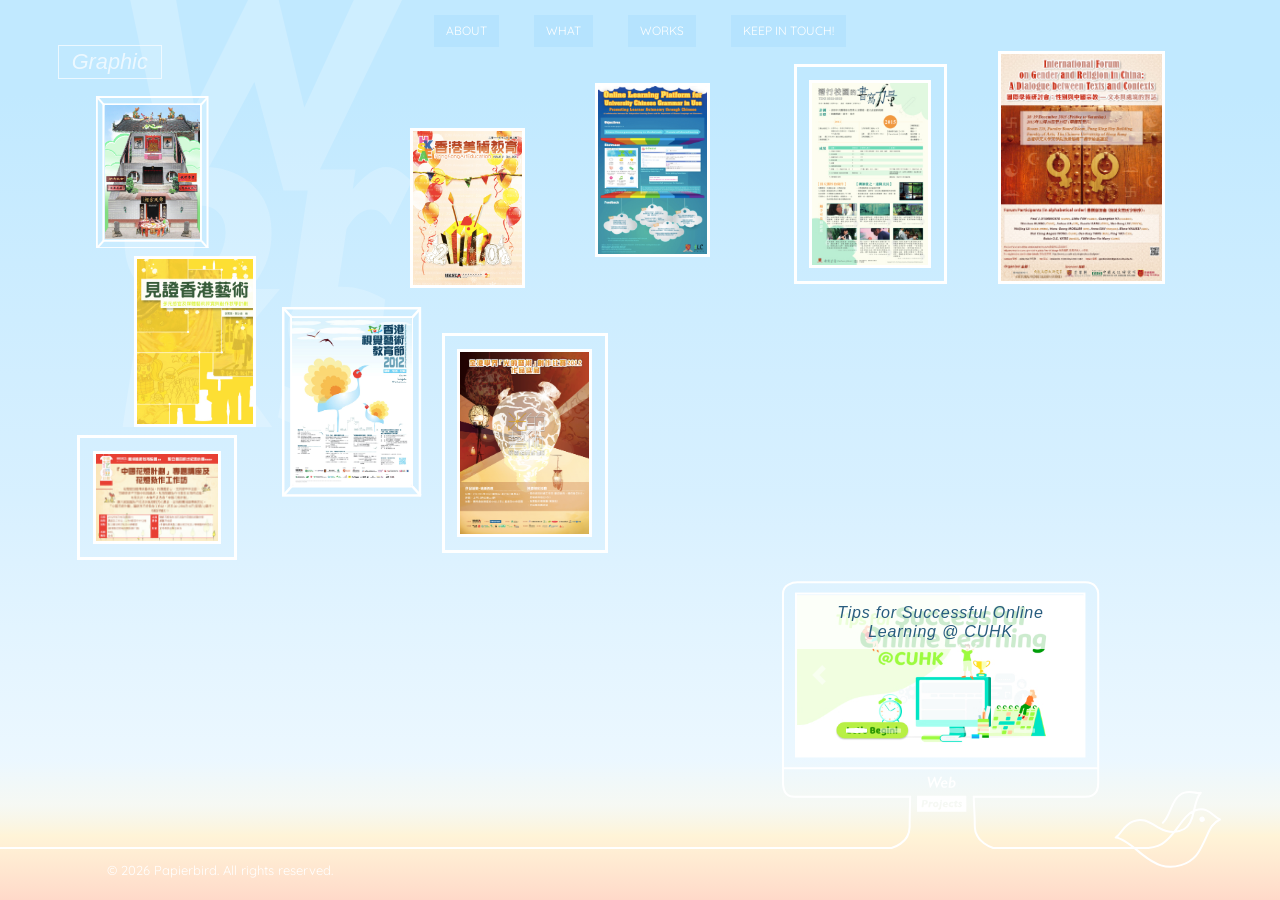
==== commit c16d227d: "Add files via upload" ====
--- a/works.html
+++ b/works.html
@@ -349,14 +349,14 @@
 					<div class="poster9 p-frame p-frame-b overlay">
 						<a
 							class="works-image-link work-bg-overlay w-100 h-100 position-absolute"
-							href="./projects/poster/2016_ktsmemorialceremony.jpg"
-							data-lightbox="works-set"
-							data-title="<h4>Dr. Kao Tien-shiang Memorial Ceremony Forum Poster</h4>Poster Design<br>Hong Kong Women Christian Council"
+							href="./projects/poster/2015_CRSForum.jpg"
+							data-lightbox="works-set"
+							data-title="<h4>Gender and Religion in China Forum Poster</h4>Poster Design<br>Department of Cultural and Religious Studies, CUHK"
 						>
 						</a>
 						<img
 							class="works-image"
-							src="./projects/poster/2016_ktsmemorialceremony.jpg"
+							src="./projects/poster/2015_CRSForum.jpg"
 							width="100%"
 						/>
 					</div>
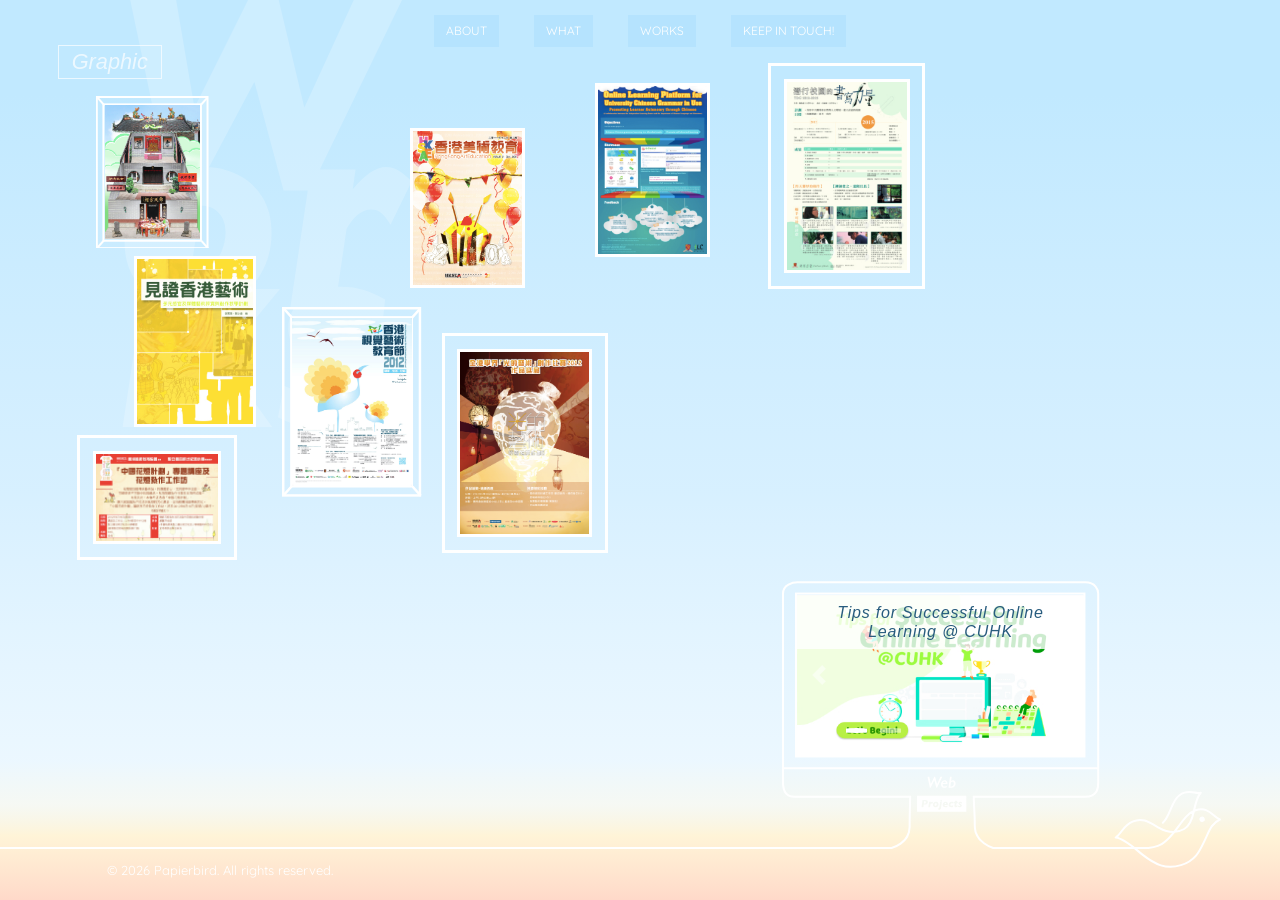
==== commit d040c999: "Add files via upload" ====
--- a/works.html
+++ b/works.html
@@ -345,21 +345,7 @@
 						/>
 					</div>
 
-					<!-- poster 9 -->
-					<div class="poster9 p-frame p-frame-b overlay">
-						<a
-							class="works-image-link work-bg-overlay w-100 h-100 position-absolute"
-							href="./projects/poster/2015_CRSForum.jpg"
-							data-lightbox="works-set"
-							data-title="<h4>Gender and Religion in China Forum Poster</h4>Poster Design<br>Department of Cultural and Religious Studies, CUHK"
-						>
-						</a>
-						<img
-							class="works-image"
-							src="./projects/poster/2015_CRSForum.jpg"
-							width="100%"
-						/>
-					</div>
+
 
 
 				</div>
--- a/css/style.css
+++ b/css/style.css
@@ -715,15 +715,15 @@
 }
 
 .poster8 {
-	max-width: 12%;
-	margin-left: 62%;
-	margin-top: 5%;
+	max-width: 12.3%;
+    margin-left: 60%;
+    margin-top: 4.9%;
 }
 
 .poster9 {
-  max-width: 13%;
-  margin-left: 78%;
-  margin-top: 4%;
+    max-width: 10.3%;
+    margin-left: 75%;
+    margin-top: 7.5%
 }
 
 /* projects */
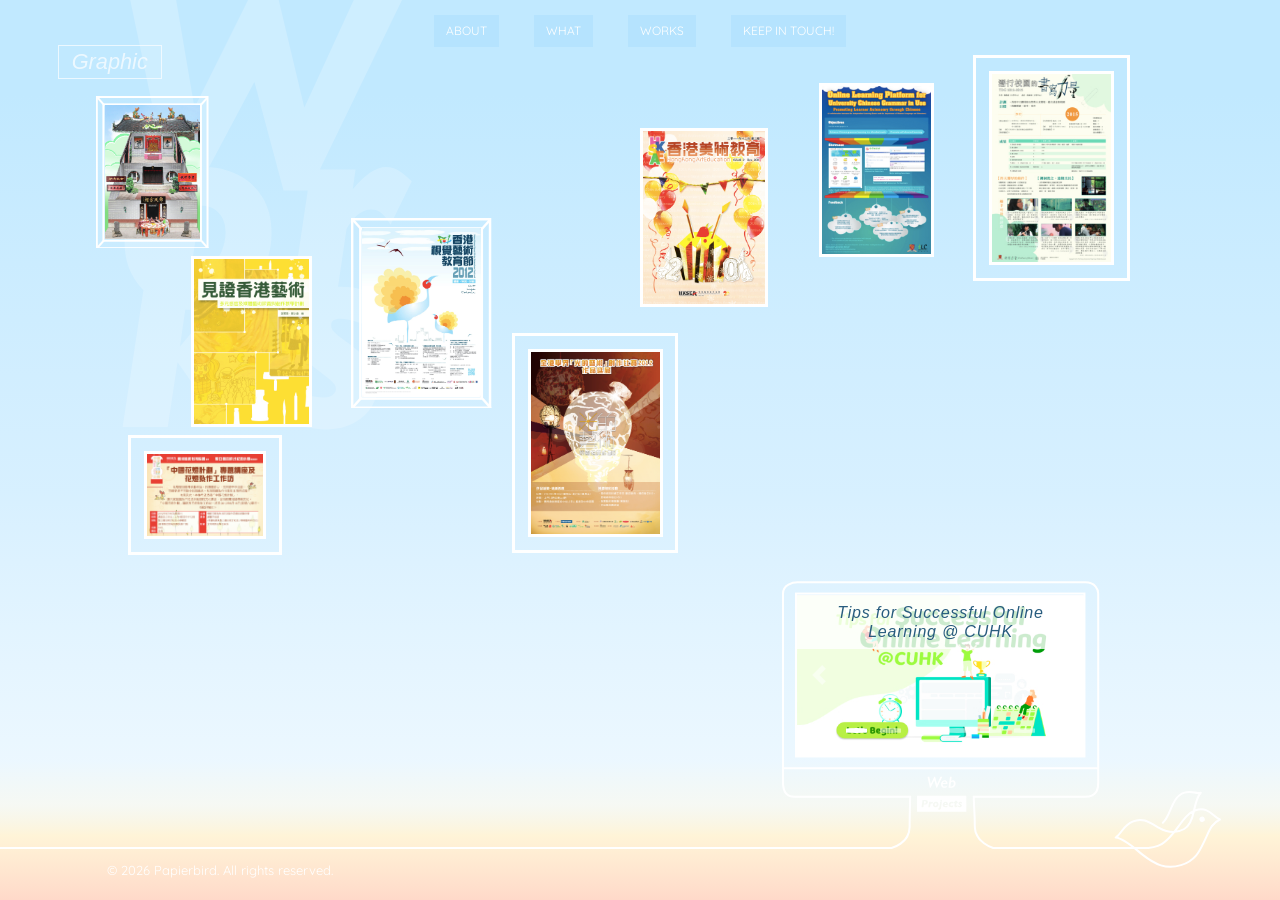
==== commit ceecb3ce: "Update works.html" ====
--- a/works.html
+++ b/works.html
@@ -53,7 +53,7 @@
 								<a class="nav-link" href="works.html">WORKS</a>
 							</li>
 							<li class="nav-item">
-								<a class="nav-link" href="mailto:junewongyh@outlook.com"
+								<a class="nav-link" href=""
 									>KEEP IN TOUCH!</a
 								>
 							</li>
--- a/css/style.css
+++ b/css/style.css
@@ -680,51 +680,47 @@
 
 .poster2 {
 	max-width: 9.5%;
-    margin-left: 10.5%;
+    margin-left: 14.9%;
     margin-top: 20%;
 }
 
 .poster3 {
-	max-width: 12.5%;
-    margin-left: 6%;
-	margin-top: 34%;
+    max-width: 12%;
+    margin-left: 10%;
+    margin-top: 34%;
 }
 
 .poster4 {
 	max-width: 11%;
-	margin-left: 22%;
-	margin-top: 24%;
+    margin-left: 27.4%;
+    margin-top: 17%;
 }
 
 .poster5 {
-	max-width: 9%;
-	margin-left: 32%;
-	margin-top: 10%;
+    max-width: 10%;
+    margin-left: 50%;
+    margin-top: 10%;
 }
 
 .poster6 {
 	max-width: 13%;
-	margin-left: 34.5%;
-	margin-top: 26%;
+    margin-left: 40%;
+    margin-top: 26%;
 }
 
 .poster7 {
 	max-width: 9%;
-	margin-left: 46.5%;
-	margin-top: 6.5%;
+    margin-left: 64%;
+    margin-top: 6.5%;
 }
 
 .poster8 {
 	max-width: 12.3%;
-    margin-left: 60%;
-    margin-top: 4.9%;
-}
-
-.poster9 {
-    max-width: 10.3%;
-    margin-left: 75%;
-    margin-top: 7.5%
-}
+    margin-left: 76%;
+    margin-top: 4.3%;
+}
+
+
 
 /* projects */
 
